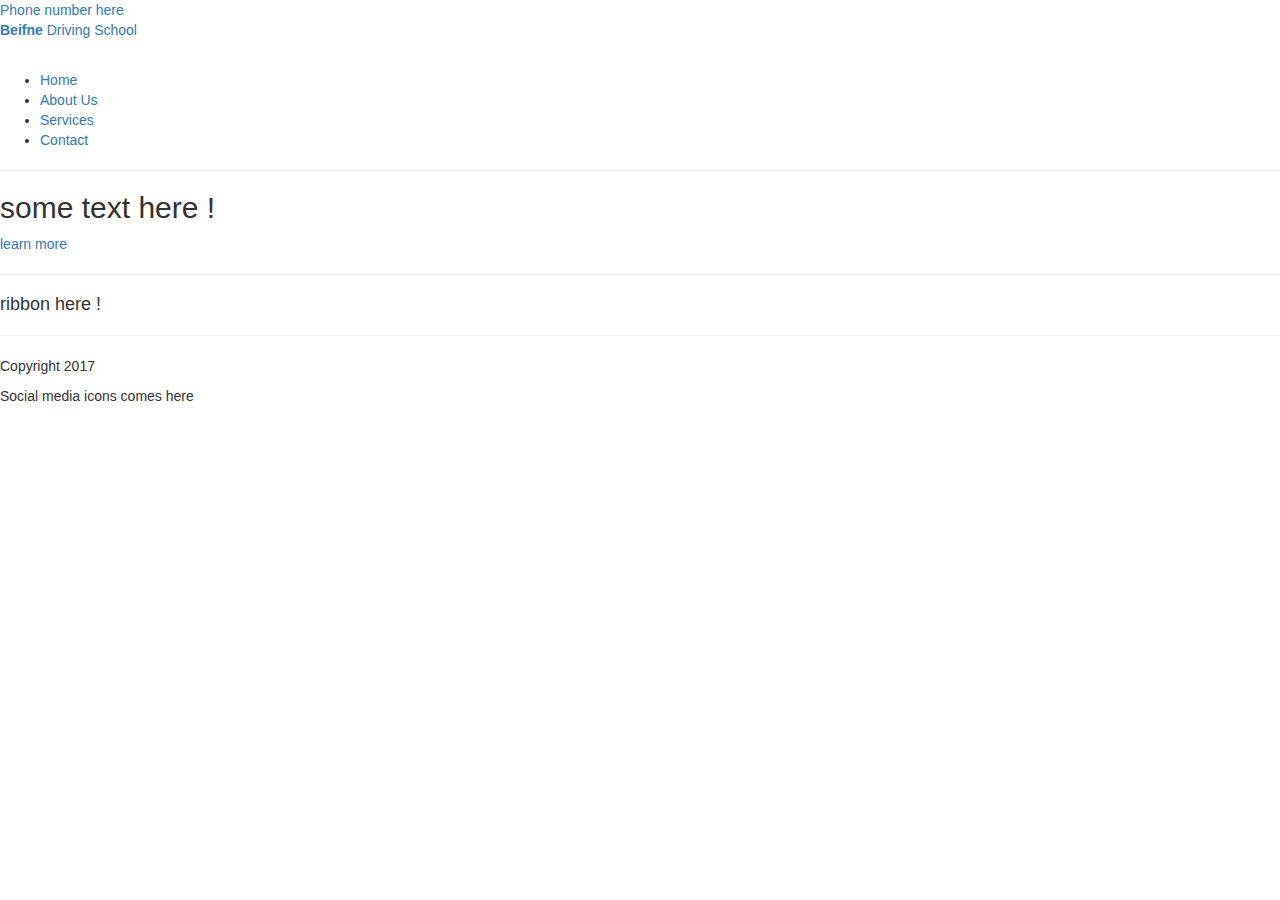
==== index.html @ 78e5fa6d "initial commit" ====
<!DOCTYPE html>
<html lang="en">

<head>

  <meta charset="UTF-8">
  <meta name="viewport" content="width=device-width, initial-scale=1.0">
  <meta http-equiv="X-UA-Compatible" content="ie=edge">
  <link Href="styles.css" rel="stylesheet">
  <title>Breifne Driving School</title>
  <link href="https://fonts.googleapis.com/css?family=Crete+Round" rel="stylesheet">
  <link rel="stylesheet" href="https://maxcdn.bootstrapcdn.com/bootstrap/3.3.7/css/bootstrap.min.css">
  <script src="https://ajax.googleapis.com/ajax/libs/jquery/3.2.1/jquery.min.js"></script>
  <script src="https://maxcdn.bootstrapcdn.com/bootstrap/3.3.7/js/bootstrap.min.js"></script>

</head>
<!-- just seeing s-->
<body>

<!-- phone area -->


<div class="phone">
<a href="contact.html" class="button">Phone number here</a>

</div>

<!-- header area -->

<div class="logo">
  <p><a href="index.html"><strong>Beifne</strong> Driving School</a></p>
</div>
<br>

<header>

<nav class="navigation">
  <ul>
        <li> <a href="index.html">Home </a></li>
        <li> <a href="aboutus.html">About Us </a> </li>
        <li> <a href="services.html">Services </a></li>
        <li> <a href="contact.html">Contact </a></li>
  </ul>
</nav>
</header>

<hr>

<!-- main photo area -->

<section id="mainphoto">

  <div class="wrapper">
    <h2> some text here ! </h2>
    <a href="services.html" class="button-1"> learn more</a>
  </div>

</section>

<hr>

<!-- ribbon area -->

<section id="ribbon">

  <div class="ribbon">
    <h4> ribbon here ! </h4>
  </div>

</section>

<hr>

<!-- footer area -->

<section id="footer">
    <p> Copyright 2017</p>
    <div class="social">
    <p class="social"> Social media icons comes here</p>
    </div>
</section>


</body>
</html>
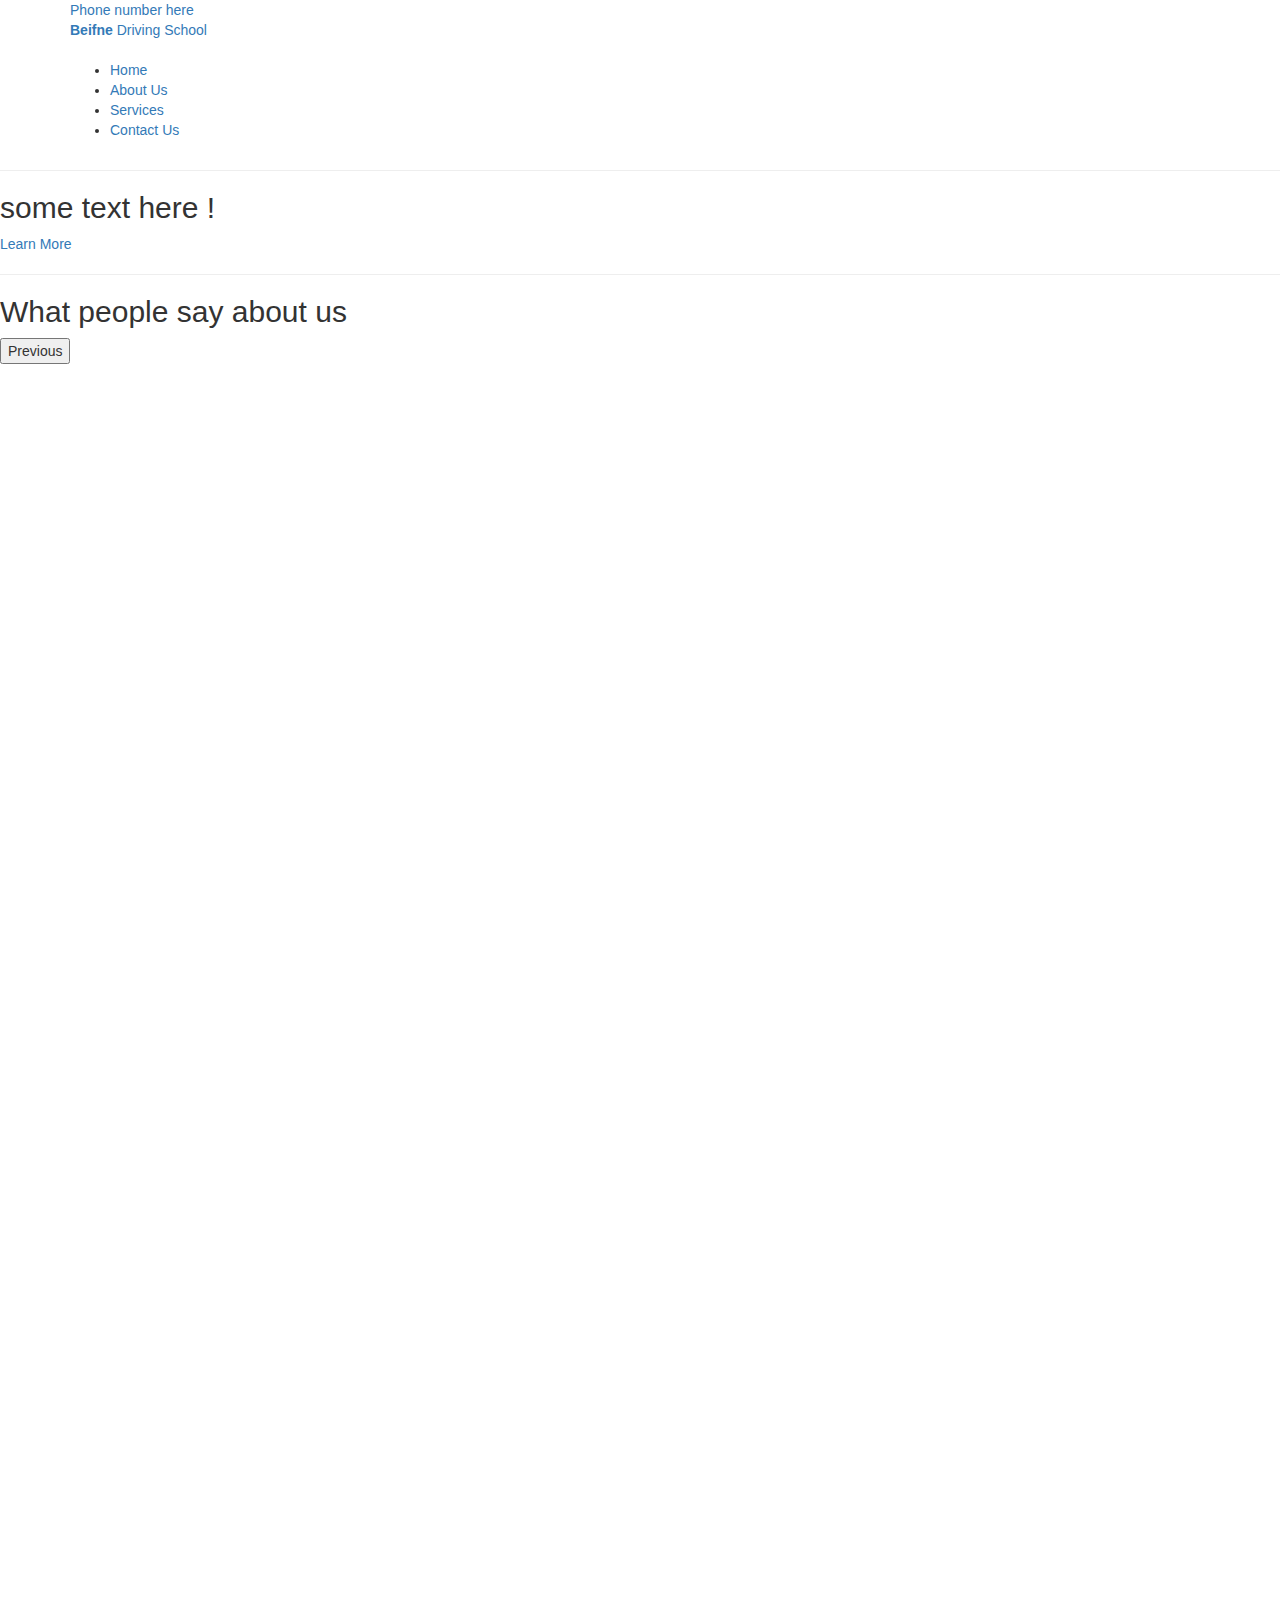
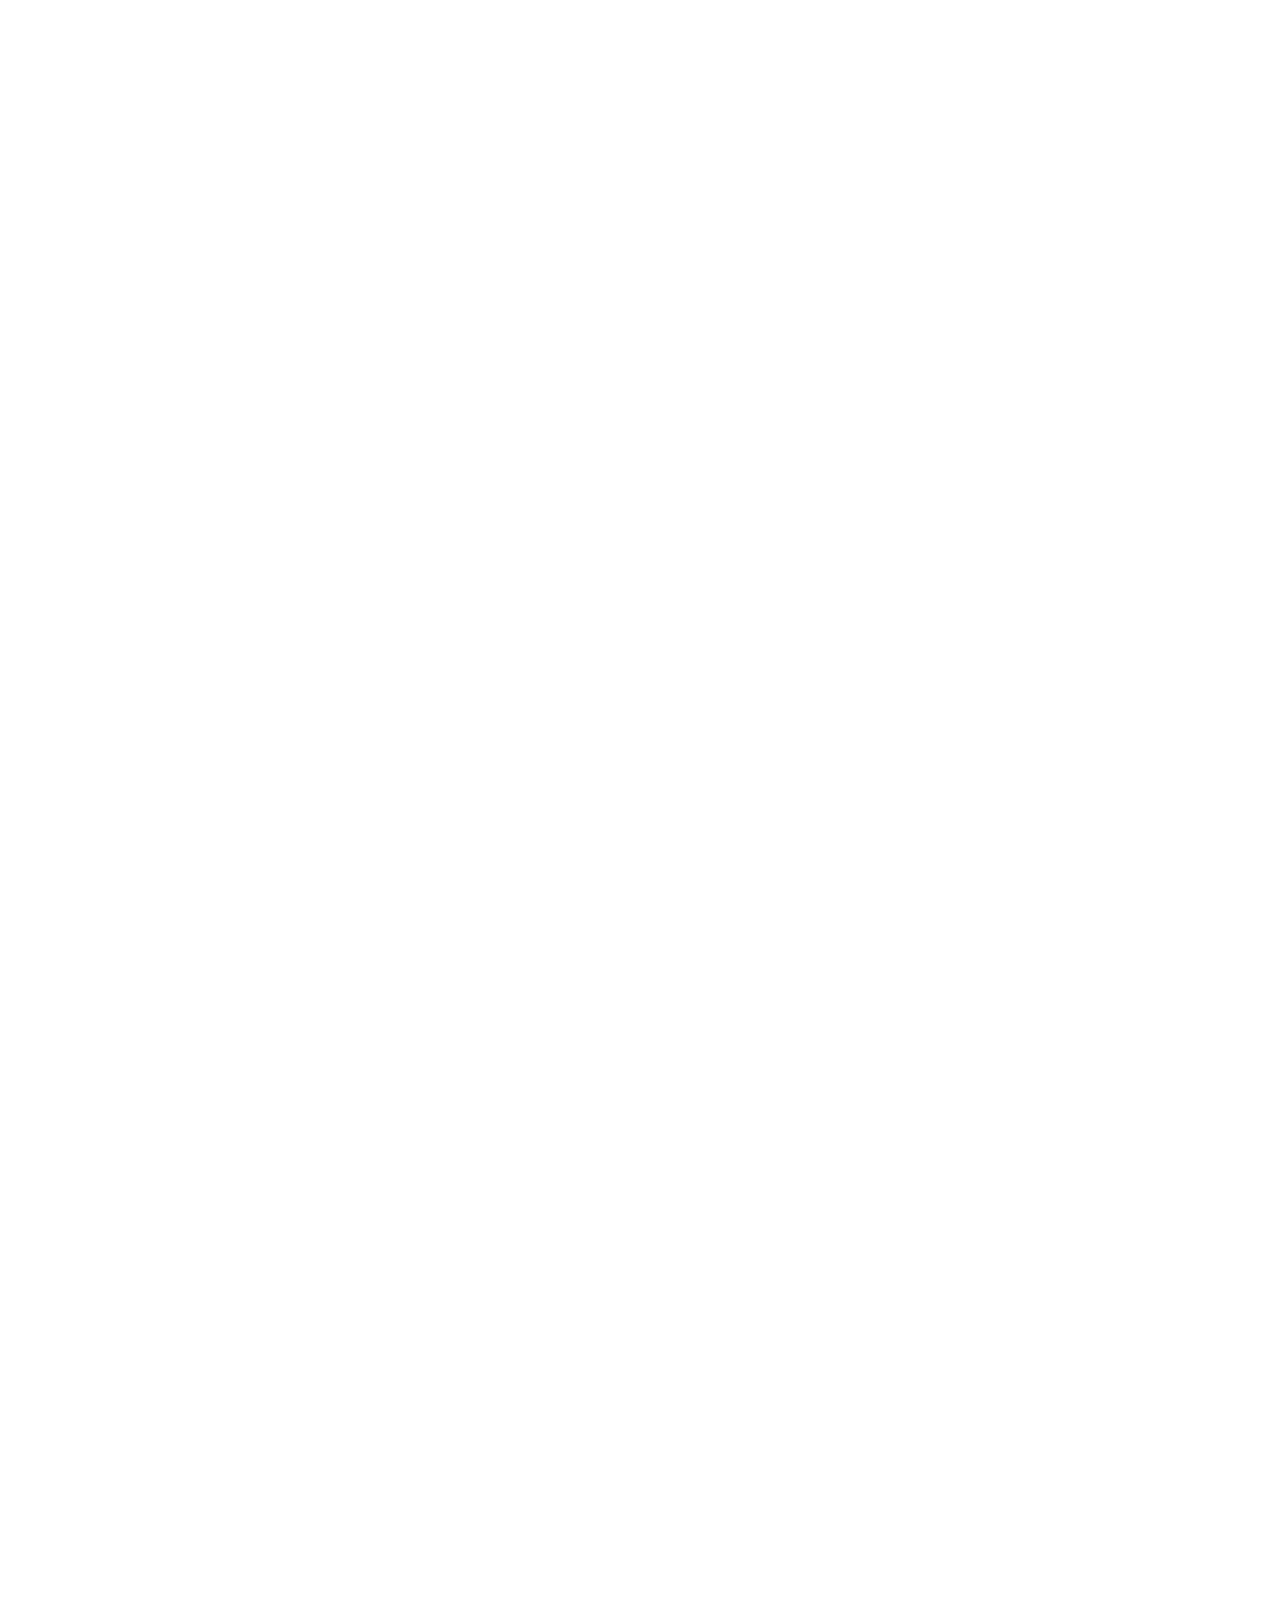
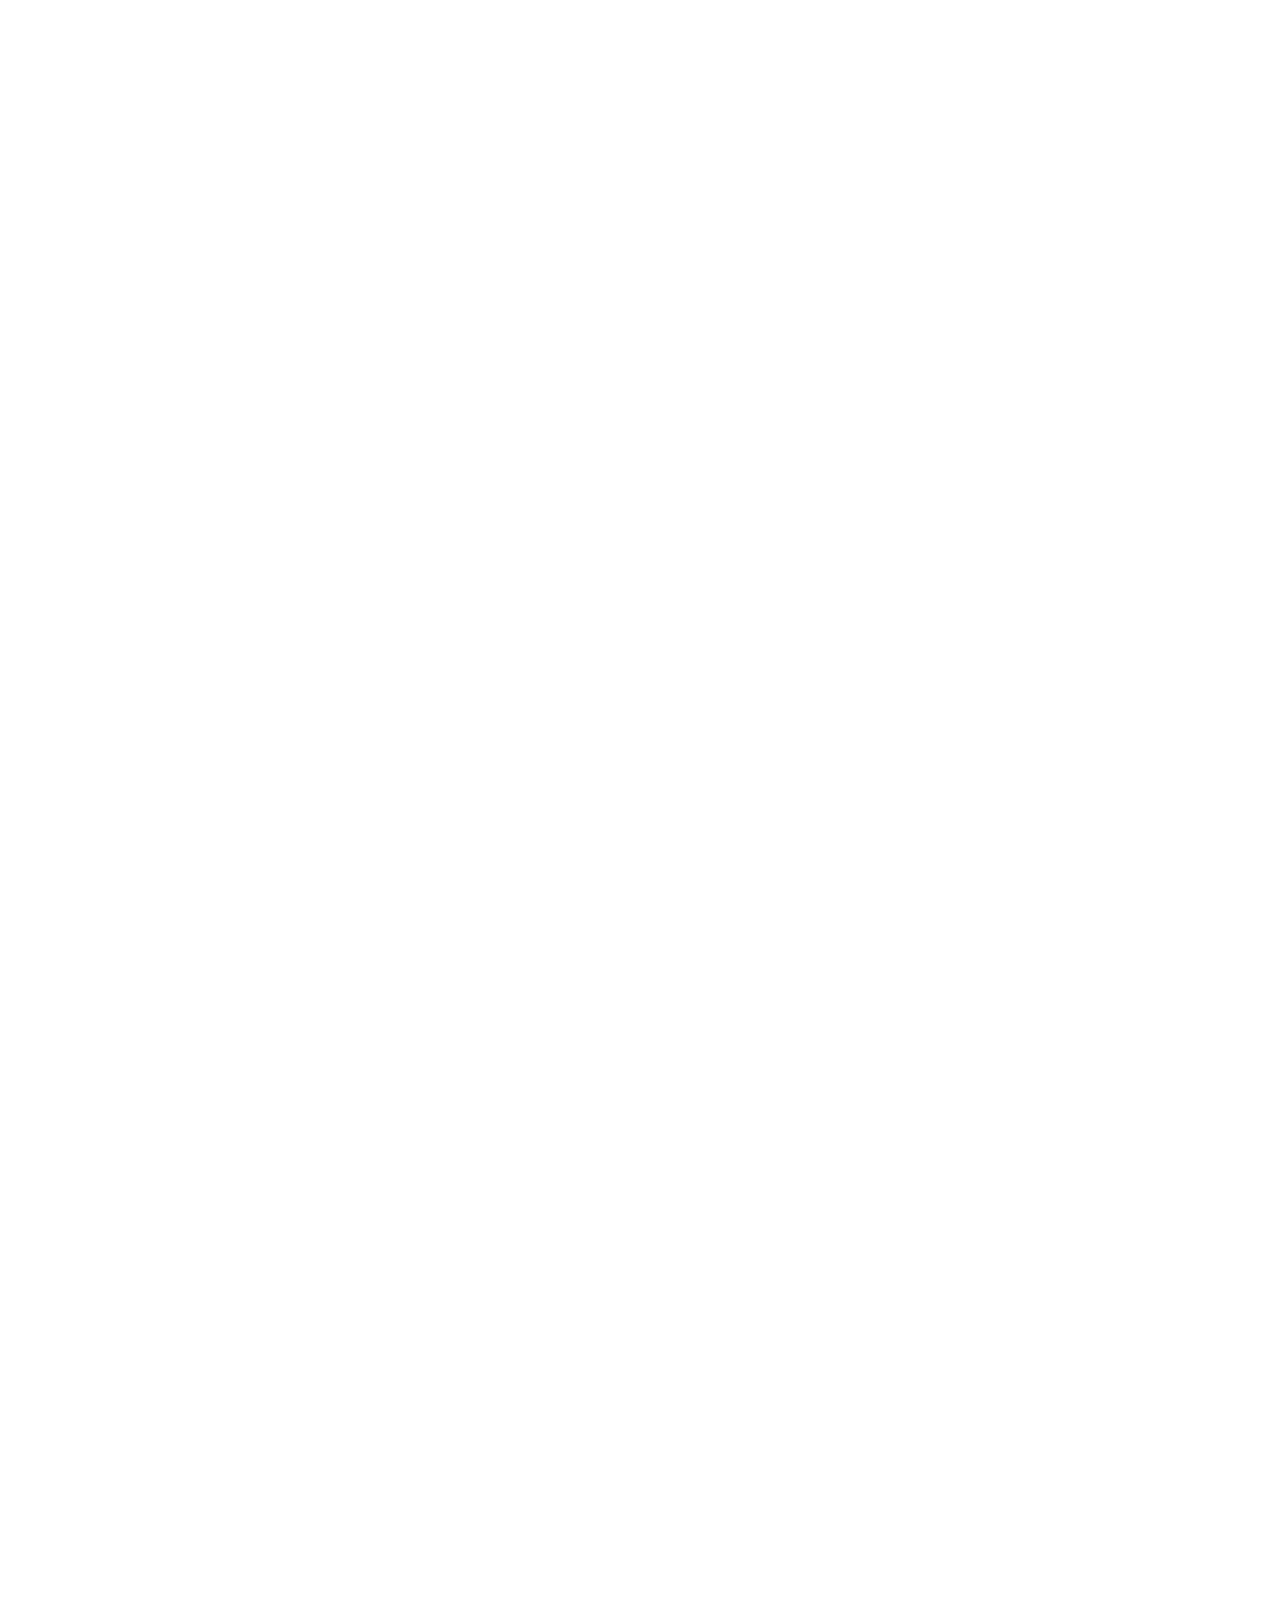
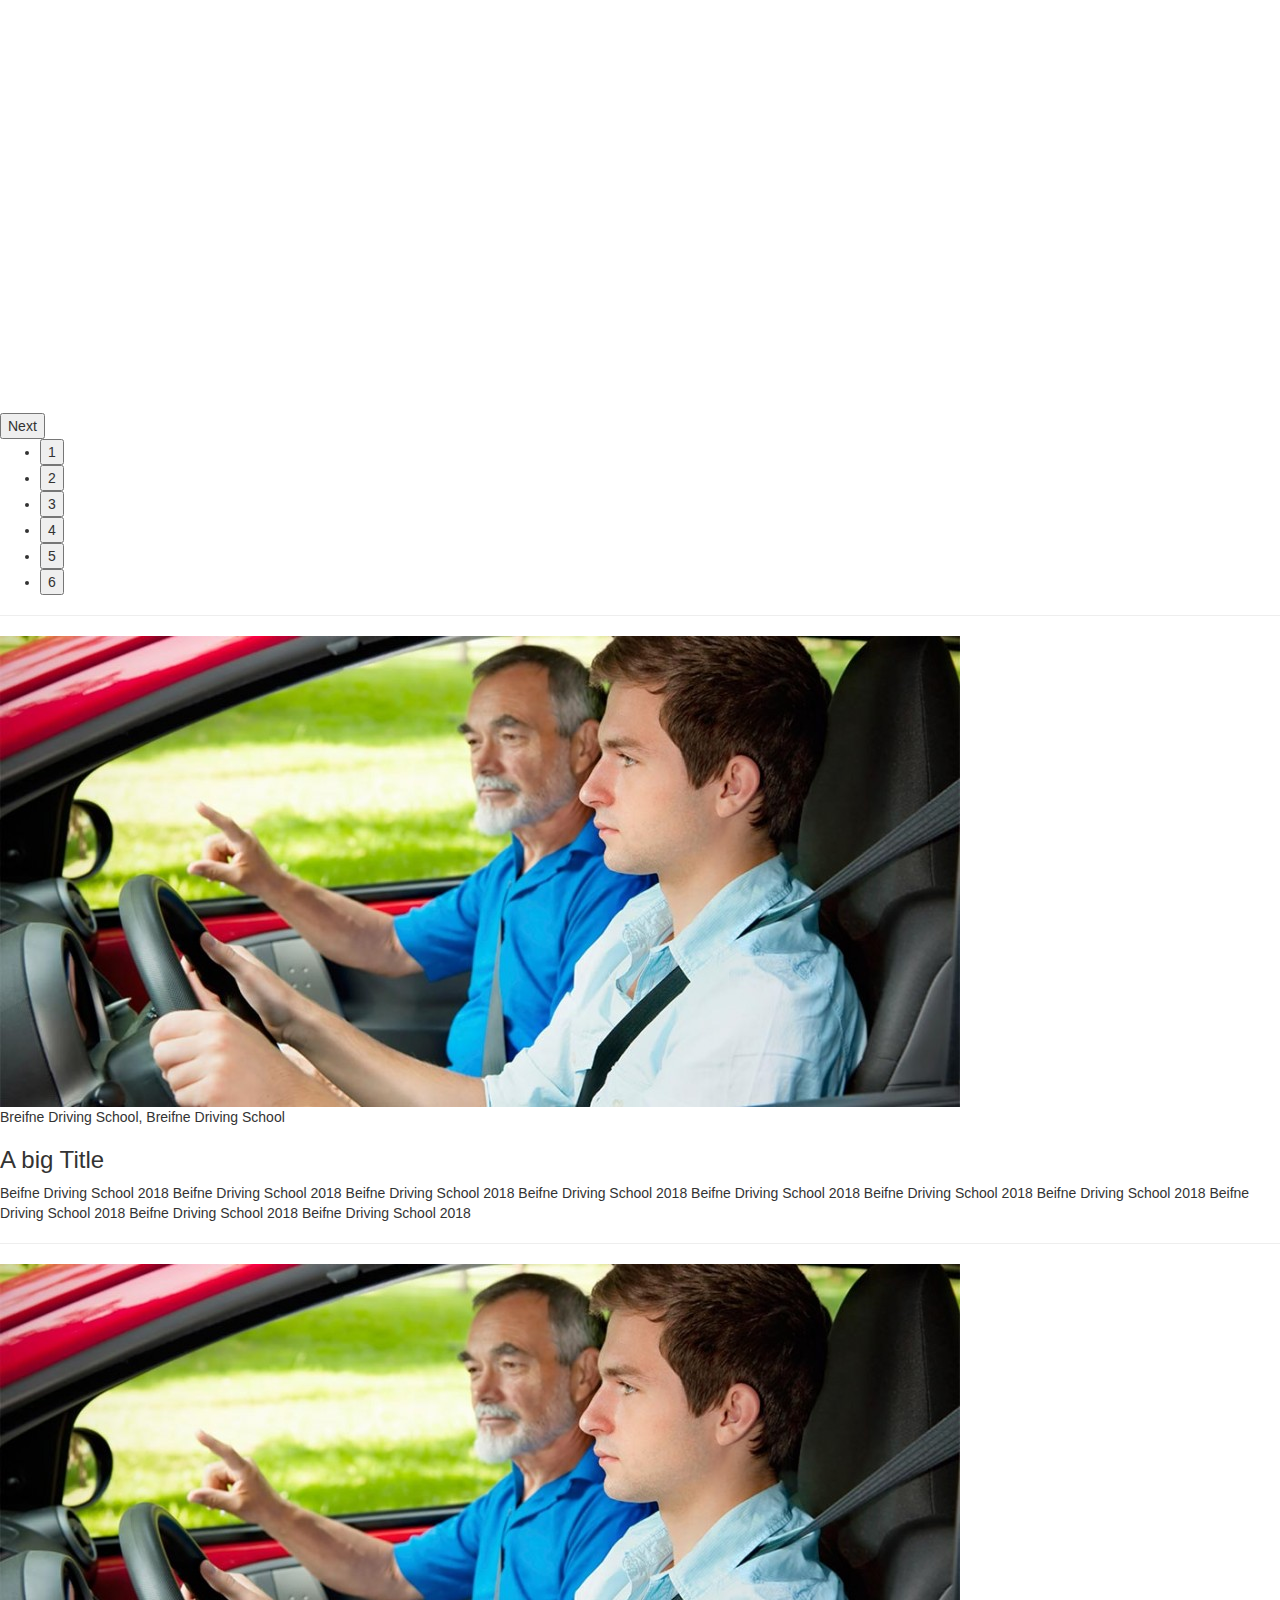
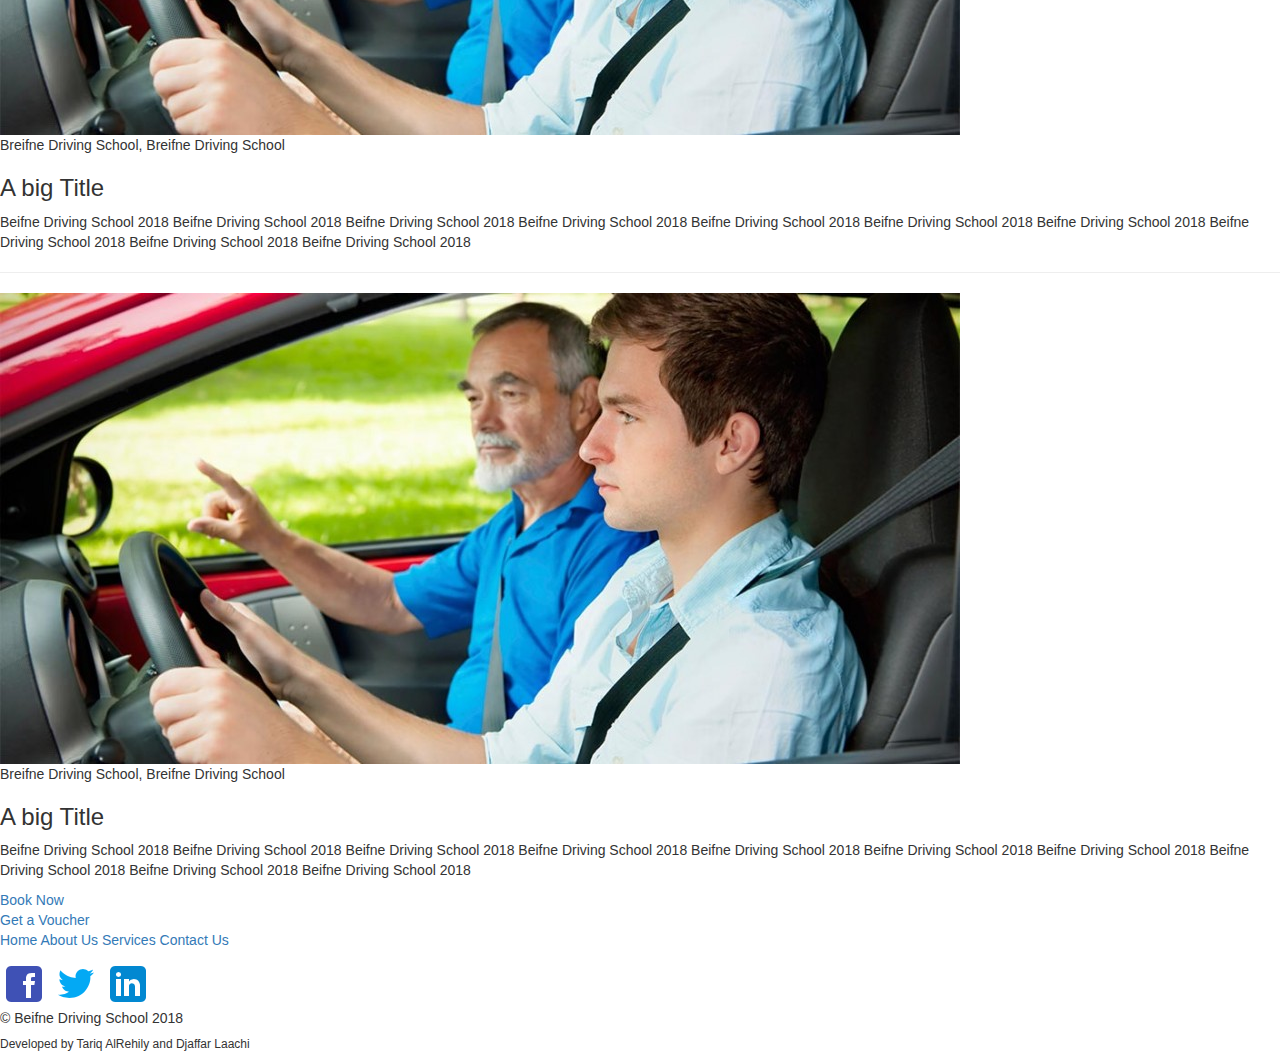
==== commit 66e46b9d: "Merge pull request #1 from TjWebDeveloper/master" ====
--- a/index.html
+++ b/index.html
@@ -1,85 +1,230 @@
 <!DOCTYPE html>
 <html lang="en">
-
 <head>
-
   <meta charset="UTF-8">
   <meta name="viewport" content="width=device-width, initial-scale=1.0">
   <meta http-equiv="X-UA-Compatible" content="ie=edge">
-  <link Href="styles.css" rel="stylesheet">
+  <link rel="stylesheet" href="css/Normalize.css">
+  <link rel="stylesheet" href="css/slick.css" />
+  <link rel="stylesheet" href="css/slick-theme.css" />
+  <link rel="stylesheet" href="css/style.css">
   <title>Breifne Driving School</title>
   <link href="https://fonts.googleapis.com/css?family=Crete+Round" rel="stylesheet">
   <link rel="stylesheet" href="https://maxcdn.bootstrapcdn.com/bootstrap/3.3.7/css/bootstrap.min.css">
-  <script src="https://ajax.googleapis.com/ajax/libs/jquery/3.2.1/jquery.min.js"></script>
-  <script src="https://maxcdn.bootstrapcdn.com/bootstrap/3.3.7/js/bootstrap.min.js"></script>
-
 </head>
-<!-- just seeing s-->
 <body>
-
-<!-- phone area -->
-
-
+<header>
+<div class="container" id="Home">
 <div class="phone">
-<a href="contact.html" class="button">Phone number here</a>
-
-</div>
-
-<!-- header area -->
-
+<a href="contact.html" class="phoneNumber">Phone number here</a>
+</div>
+<div class="menu-toggle"> <!-- The acutl clickable menu-->
+   <div class="hamburger"></div> <!--will be the visual hamburger menu-->
+</div>
 <div class="logo">
-  <p><a href="index.html"><strong>Beifne</strong> Driving School</a></p>
+  <a href="index.html"><strong>Beifne</strong> Driving School</a>
 </div>
 <br>
-
-<header>
-
-<nav class="navigation">
+<nav class="nav">
   <ul>
-        <li> <a href="index.html">Home </a></li>
-        <li> <a href="aboutus.html">About Us </a> </li>
-        <li> <a href="services.html">Services </a></li>
-        <li> <a href="contact.html">Contact </a></li>
+      <li> <a href="index.html">Home</a></li>
+      <li> <a href="aboutus.html">About Us</a> </li>
+      <li> <a href="services.html">Services</a></li>
+      <li> <a href="contact.html">Contact Us</a></li>
   </ul>
 </nav>
+</div>
 </header>
-
 <hr>
-
 <!-- main photo area -->
-
 <section id="mainphoto">
-
   <div class="wrapper">
     <h2> some text here ! </h2>
-    <a href="services.html" class="button-1"> learn more</a>
-  </div>
-
-</section>
-
+    <a href="services.html" class="buttonLearnMore"> Learn More</a>
+  </div>
+</section>
 <hr>
-
-<!-- ribbon area -->
-
-<section id="ribbon">
-
-  <div class="ribbon">
-    <h4> ribbon here ! </h4>
-  </div>
-
-</section>
-
-<hr>
-
-<!-- footer area -->
-
-<section id="footer">
-    <p> Copyright 2017</p>
-    <div class="social">
-    <p class="social"> Social media icons comes here</p>
-    </div>
-</section>
-
-
+  <h2 class="SliderName">What people say about us</h2>
+  <div class="slider"> <!--slide contanier-->
+    <div> <!--slide class number 1-->
+        <img class="sliderImg" alt="firstOne" src="img/tariq.png" />
+          <blockquote class="quote">
+            <p>"Their services
+            are beyond anything I could have imagined.
+            It gets my highest recommendation0 Their services
+            are beyond anything I could have imagined.
+            It gets my highest recommendation0."
+            </p>
+            <cite>
+              <span>Tariq Alrehily</span>
+            </cite>
+          </blockquote>
+    </div>
+    <div> <!--slide class number 2-->
+          <img class="sliderImg" alt="firstOne" src="img/tariq.png" />
+          <blockquote class="quote">
+            <p>"Their services
+            are beyond anything I could have imagined.
+            It gets my highest recommendation1 Their services
+            are beyond anything I could have imagined.
+            It gets my highest recommendation1."
+            </p>
+            <cite>
+              <span>Tariq Alrehily</span>
+            </cite>
+          </blockquote>
+    </div>
+    <div> <!--slide class number 3-->
+          <img class="sliderImg" alt="firstOne" src="img/tariq.png" />
+          <blockquote class="quote">
+            <p>"Their services
+            are beyond anything I could have imagined.
+            It gets my highest recommendation2 Their services
+            are beyond anything I could have imagined.
+            It gets my highest recommendation2."
+            </p>
+            <cite>
+              <span>Tariq Alrehily</span>
+            </cite>
+          </blockquote>
+    </div>
+    <div> <!--slide class number 4-->
+          <img class="sliderImg" alt="firstOne" src="img/tariq.png" />
+          <blockquote class="quote">
+            <p>"Their services
+            are beyond anything I could have imagined.
+            It gets my highest recommendation3 Their services
+            are beyond anything I could have imagined.
+            It gets my highest recommendation3."
+            </p>
+            <cite>
+              <span>Tariq Alrehily</span>
+            </cite>
+          </blockquote>
+    </div>
+    <div> <!--slide class number 5-->
+          <img class="sliderImg" alt="firstOne" src="img/tariq.png" />
+          <blockquote class="quote">
+            <p>"Their services
+            are beyond anything I could have imagined.
+            It gets my highest recommendation4 Their services
+            are beyond anything I could have imagined.
+            It gets my highest recommendation4."
+            </p>
+            <cite>
+              <span>Tariq Alrehily</span>
+            </cite>
+          </blockquote>
+    </div>
+    <div>
+      <img class="sliderImg" alt="firstOne" src="img/tariq.png" />
+          <blockquote class="quote">
+            <p>"Their services
+            are beyond anything I could have imagined.
+            It gets my highest recommendation5 Their services
+            are beyond anything I could have imagined.
+            It gets my highest recommendation5."
+            </p>
+            <cite>
+              <span>Tariq Alrehily</span>
+            </cite>
+          </blockquote>
+    </div>
+  </div>
+<!-- End of testimonial-list -->
+<hr />
+<div id="main-body">
+<section>
+  <div class="overlay-contanier">
+    <img src="img/DS.jpg" alt="DS" class="bodyImg"/>
+    <div class="overlay">
+      <div class="textOverlay">
+        Breifne Driving School, Breifne Driving School
+      </div>
+    </div>
+  </div>
+  <div>
+    <h3 class="bodyTitle">A big Title</h3>
+    <p class="bodyText">
+      Beifne Driving School 2018 Beifne Driving School 2018
+      Beifne Driving School 2018 Beifne Driving School 2018
+      Beifne Driving School 2018 Beifne Driving School 2018
+      Beifne Driving School 2018 Beifne Driving School 2018
+      Beifne Driving School 2018 Beifne Driving School 2018
+    </p>
+  </div>
+</section>
+<hr />
+<section>
+  <div class="overlay-contanier">
+    <img src="img/DS.jpg" alt="DS" class="bodyImg secImg"/>
+    <div class="overlay">
+      <div class="textOverlay">
+        Breifne Driving School, Breifne Driving School
+      </div>
+    </div>
+  </div>
+  <div>
+    <h3 class="bodyTitle">A big Title</h3>
+    <p class="bodyText">
+      Beifne Driving School 2018 Beifne Driving School 2018
+      Beifne Driving School 2018 Beifne Driving School 2018
+      Beifne Driving School 2018 Beifne Driving School 2018
+      Beifne Driving School 2018 Beifne Driving School 2018
+      Beifne Driving School 2018 Beifne Driving School 2018
+    </p>
+  </div>
+</section>
+<hr />
+<section>
+  <div class="overlay-contanier">
+    <img src="img/DS.jpg" alt="DS" class="bodyImg"/>
+    <div class="overlay">
+      <div class="textOverlay">
+        Breifne Driving School, Breifne Driving School
+      </div>
+    </div>
+  </div>
+  <div>
+    <h3 class="bodyTitle">A big Title</h3>
+    <p class="bodyText">
+      Beifne Driving School 2018 Beifne Driving School 2018
+      Beifne Driving School 2018 Beifne Driving School 2018
+      Beifne Driving School 2018 Beifne Driving School 2018
+      Beifne Driving School 2018 Beifne Driving School 2018
+      Beifne Driving School 2018 Beifne Driving School 2018
+    </p>
+  </div>
+</section>
+</div>
+<div>
+  <a href="contact.html" class="BookAndGet BookNow">Book Now</a><br />
+  <a href="contact.html" class="BookAndGet GetAVoucher">Get a Voucher</a>
+</div>
+<footer id="footer">
+  <div class="servicesList">
+    <p>
+        <a href="index.html">Home</a>
+         <a href="aboutus.html">About Us</a>
+         <a href="services.html">Services</a>
+         <a href="contact.html">Contact Us</a>
+    </p>
+  </div>
+     <div class="social">
+       <a href="https://www.facebook.com/" target="_blank">
+       <img src="img/Facebook.png" alt="Facebook icon" /></a>
+       <a href="https://twitter.com/" target="_blank">
+       <img src="img/Twitter.png" alt="Twitter icon" /></a>
+       <a href="https://www.linkedin.com/in//" target="_blank">
+       <img src="img/LinkedIn.png" alt="LinkedIn icon" /></a>
+     </div>
+  <span id="copy">&copy; Beifne Driving School 2018</span>
+  <h6 id="developer"> Developed by Tariq AlRehily and Djaffar Laachi</h6>
+   </footer>
+<script src="https://ajax.googleapis.com/ajax/libs/jquery/3.2.1/jquery.min.js"></script>
+<script src="https://maxcdn.bootstrapcdn.com/bootstrap/3.3.7/js/bootstrap.min.js"></script>
+<script src="JavaScript/Js.js"></script>
+<script src="JavaScript/slick.js" type="text/javascript"></script>
+<script src="JavaScript/slider.js" type="text/javascript"></script>
 </body>
 </html>
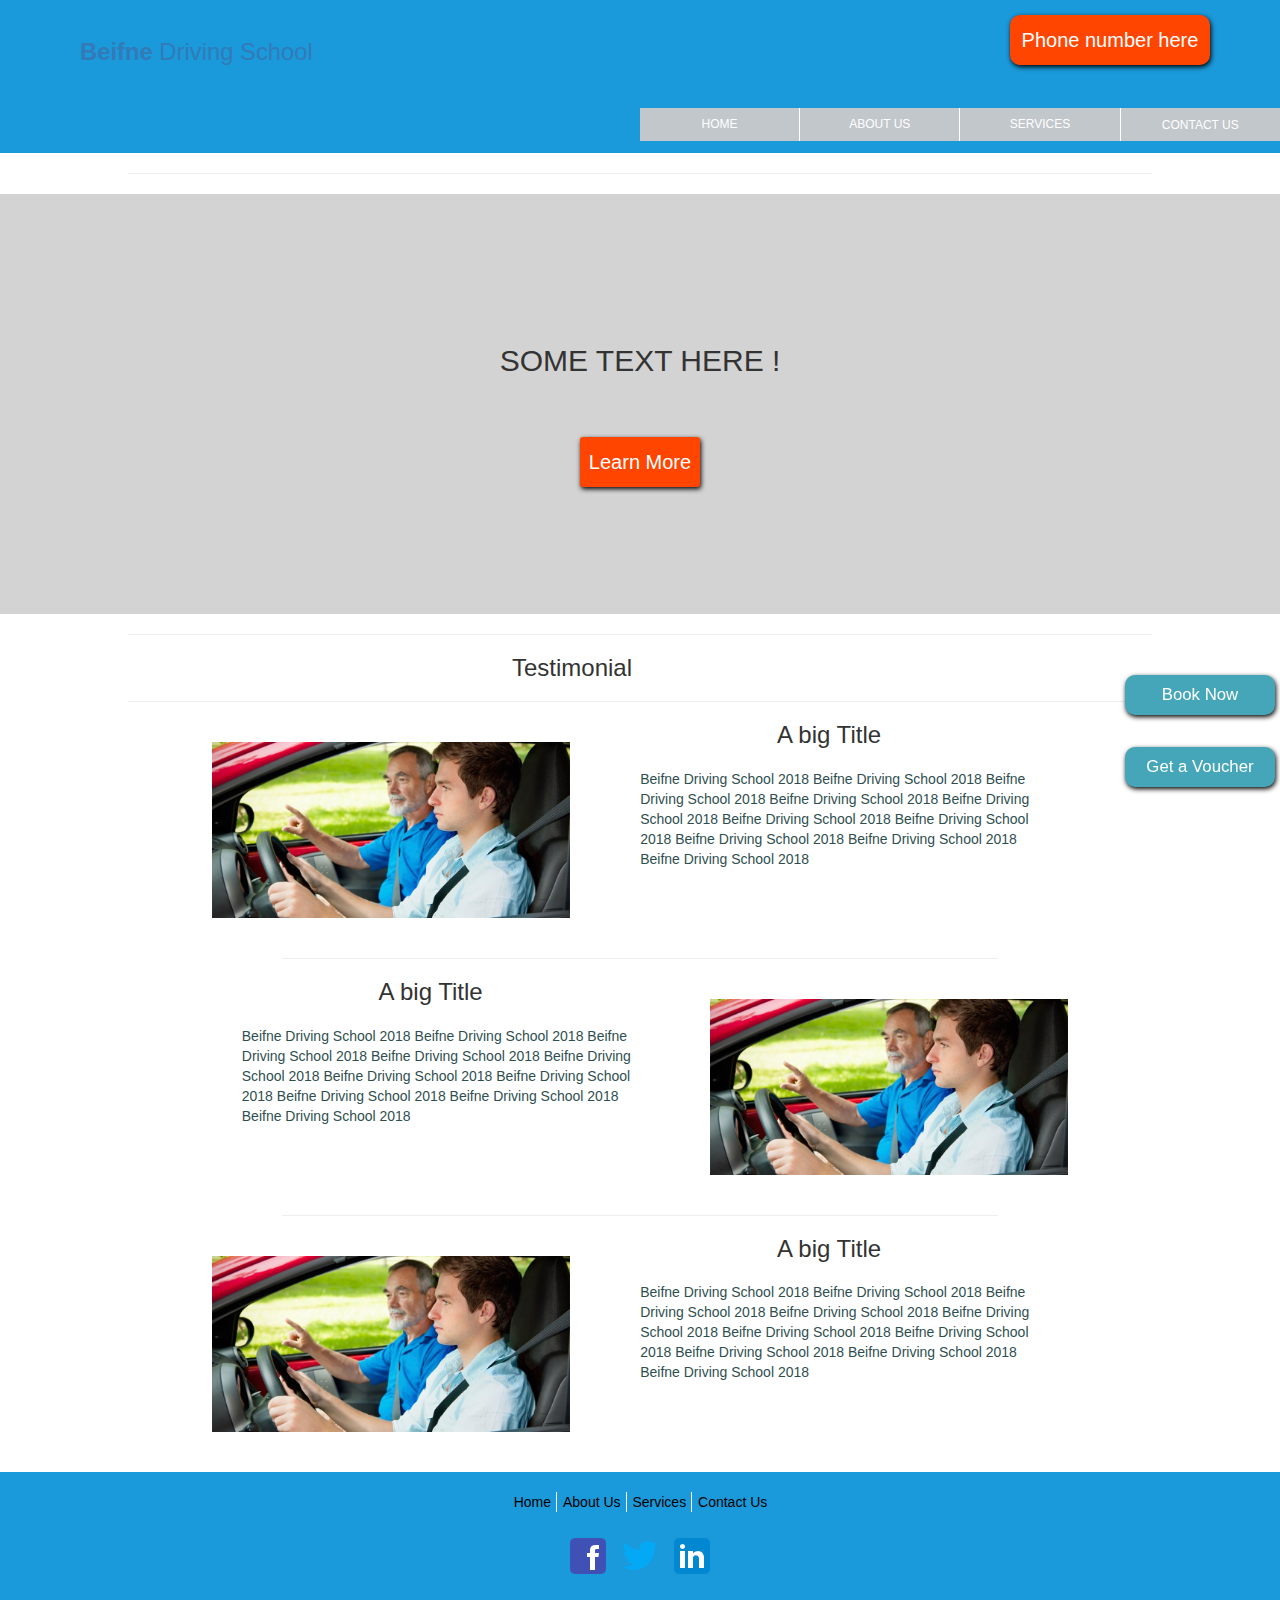
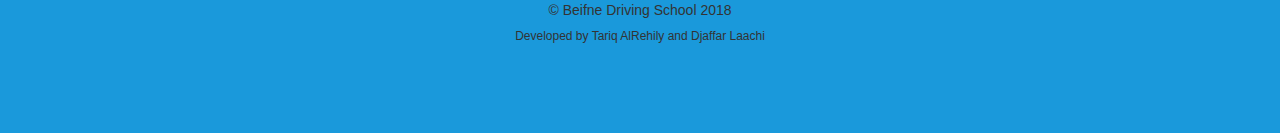
==== commit d482f409: "Merge pull request #2 from TjWebDeveloper/jeffb" ====
--- a/index.html
+++ b/index.html
@@ -4,10 +4,7 @@
   <meta charset="UTF-8">
   <meta name="viewport" content="width=device-width, initial-scale=1.0">
   <meta http-equiv="X-UA-Compatible" content="ie=edge">
-  <link rel="stylesheet" href="css/Normalize.css">
-  <link rel="stylesheet" href="css/slick.css" />
-  <link rel="stylesheet" href="css/slick-theme.css" />
-  <link rel="stylesheet" href="css/style.css">
+  <link href="style.css" rel="stylesheet">
   <title>Breifne Driving School</title>
   <link href="https://fonts.googleapis.com/css?family=Crete+Round" rel="stylesheet">
   <link rel="stylesheet" href="https://maxcdn.bootstrapcdn.com/bootstrap/3.3.7/css/bootstrap.min.css">
@@ -16,7 +13,7 @@
 <header>
 <div class="container" id="Home">
 <div class="phone">
-<a href="contact.html" class="phoneNumber">Phone number here</a>
+<a href="tel:+353838511077" class="phoneNumber">Phone number here</a>
 </div>
 <div class="menu-toggle"> <!-- The acutl clickable menu-->
    <div class="hamburger"></div> <!--will be the visual hamburger menu-->
@@ -44,105 +41,13 @@
   </div>
 </section>
 <hr>
-  <h2 class="SliderName">What people say about us</h2>
-  <div class="slider"> <!--slide contanier-->
-    <div> <!--slide class number 1-->
-        <img class="sliderImg" alt="firstOne" src="img/tariq.png" />
-          <blockquote class="quote">
-            <p>"Their services
-            are beyond anything I could have imagined.
-            It gets my highest recommendation0 Their services
-            are beyond anything I could have imagined.
-            It gets my highest recommendation0."
-            </p>
-            <cite>
-              <span>Tariq Alrehily</span>
-            </cite>
-          </blockquote>
-    </div>
-    <div> <!--slide class number 2-->
-          <img class="sliderImg" alt="firstOne" src="img/tariq.png" />
-          <blockquote class="quote">
-            <p>"Their services
-            are beyond anything I could have imagined.
-            It gets my highest recommendation1 Their services
-            are beyond anything I could have imagined.
-            It gets my highest recommendation1."
-            </p>
-            <cite>
-              <span>Tariq Alrehily</span>
-            </cite>
-          </blockquote>
-    </div>
-    <div> <!--slide class number 3-->
-          <img class="sliderImg" alt="firstOne" src="img/tariq.png" />
-          <blockquote class="quote">
-            <p>"Their services
-            are beyond anything I could have imagined.
-            It gets my highest recommendation2 Their services
-            are beyond anything I could have imagined.
-            It gets my highest recommendation2."
-            </p>
-            <cite>
-              <span>Tariq Alrehily</span>
-            </cite>
-          </blockquote>
-    </div>
-    <div> <!--slide class number 4-->
-          <img class="sliderImg" alt="firstOne" src="img/tariq.png" />
-          <blockquote class="quote">
-            <p>"Their services
-            are beyond anything I could have imagined.
-            It gets my highest recommendation3 Their services
-            are beyond anything I could have imagined.
-            It gets my highest recommendation3."
-            </p>
-            <cite>
-              <span>Tariq Alrehily</span>
-            </cite>
-          </blockquote>
-    </div>
-    <div> <!--slide class number 5-->
-          <img class="sliderImg" alt="firstOne" src="img/tariq.png" />
-          <blockquote class="quote">
-            <p>"Their services
-            are beyond anything I could have imagined.
-            It gets my highest recommendation4 Their services
-            are beyond anything I could have imagined.
-            It gets my highest recommendation4."
-            </p>
-            <cite>
-              <span>Tariq Alrehily</span>
-            </cite>
-          </blockquote>
-    </div>
-    <div>
-      <img class="sliderImg" alt="firstOne" src="img/tariq.png" />
-          <blockquote class="quote">
-            <p>"Their services
-            are beyond anything I could have imagined.
-            It gets my highest recommendation5 Their services
-            are beyond anything I could have imagined.
-            It gets my highest recommendation5."
-            </p>
-            <cite>
-              <span>Tariq Alrehily</span>
-            </cite>
-          </blockquote>
-    </div>
-  </div>
-<!-- End of testimonial-list -->
+<h3 class="testimonial">
+  Testimonial
+</h3>
 <hr />
 <div id="main-body">
 <section>
-  <div class="overlay-contanier">
-    <img src="img/DS.jpg" alt="DS" class="bodyImg"/>
-    <div class="overlay">
-      <div class="textOverlay">
-        Breifne Driving School, Breifne Driving School
-      </div>
-    </div>
-  </div>
+  <img src="img/DS.jpg" alt="DS" class="bodyImg"/>
   <div>
     <h3 class="bodyTitle">A big Title</h3>
     <p class="bodyText">
@@ -156,14 +61,7 @@
 </section>
 <hr />
 <section>
-  <div class="overlay-contanier">
-    <img src="img/DS.jpg" alt="DS" class="bodyImg secImg"/>
-    <div class="overlay">
-      <div class="textOverlay">
-        Breifne Driving School, Breifne Driving School
-      </div>
-    </div>
-  </div>
+  <img src="img/DS.jpg" alt="DS" class="bodyImg secImg"/>
   <div>
     <h3 class="bodyTitle">A big Title</h3>
     <p class="bodyText">
@@ -177,14 +75,7 @@
 </section>
 <hr />
 <section>
-  <div class="overlay-contanier">
-    <img src="img/DS.jpg" alt="DS" class="bodyImg"/>
-    <div class="overlay">
-      <div class="textOverlay">
-        Breifne Driving School, Breifne Driving School
-      </div>
-    </div>
-  </div>
+  <img src="img/DS.jpg" alt="DS" class="bodyImg"/>
   <div>
     <h3 class="bodyTitle">A big Title</h3>
     <p class="bodyText">
@@ -224,7 +115,5 @@
 <script src="https://ajax.googleapis.com/ajax/libs/jquery/3.2.1/jquery.min.js"></script>
 <script src="https://maxcdn.bootstrapcdn.com/bootstrap/3.3.7/js/bootstrap.min.js"></script>
 <script src="JavaScript/Js.js"></script>
-<script src="JavaScript/slick.js" type="text/javascript"></script>
-<script src="JavaScript/slider.js" type="text/javascript"></script>
 </body>
 </html>
--- a/style.css
+++ b/style.css
@@ -0,0 +1,440 @@
+/*General */
+body {
+    font-family: Arial, sans-serif;
+    font-size: 15px;
+}
+h1 {
+    font-family: 'Crete Round', serif;
+    font-size: 45px;
+    color:darkslateblue;
+}
+h2 {
+    color: darkslateblue;
+    font-size: 55px;
+    text-align: center;
+}
+h3 {
+    color: darkblue;
+    font-size: 30px;
+}
+h4 {
+    font-size: 24px;
+    color: darkslateblue;
+    text-align: center;
+}
+p {
+    line-height: 20px;
+    color: darkslategrey;
+}
+/***********************
+header style
+ **********************/
+header {
+  background: #1a99db;
+  height: 15vh;
+
+}
+.contanier {
+  position: relative;
+  max-width: 1000px;
+
+}
+.contanier::after{
+  content: "";
+  clear: both;
+  display: block;
+}
+.nav {
+  position: absolute;
+  background-color: #464655;
+  top: 12%;
+  right: 0;
+  height: 0;
+  overflow: hidden;
+  width: 30%;
+}
+.nav ul {
+  margin: 0;
+  padding: 0;
+}
+.nav li {
+  color: #fff;
+  border-bottom: 1px solid #fff;
+}
+.nav li:last-child{
+  border-bottom: none;
+}
+.nav a {
+  color: white;
+  display: block;
+  padding: 1em;
+  text-align: center;
+  text-transform: uppercase;
+  text-decoration: none;
+  transition: transform .4s ease;
+}
+.nav a:hover {
+  background-color: #DEFFFF;
+  color: #000;
+  transform: scale(1.1);
+  text-decoration: none;
+}
+ a:visited {
+   color: inherit;
+ }
+ .logo {
+   color: #000;
+   font-size: 1.3em;
+   margin: 35px 10px;
+   float: left;
+   text-decoration: none;
+   text-align: center;
+   position: absolute;
+   font-family: 'Ubuntu', sans-serif;
+ }
+ .logo a:hover {
+   text-decoration: none;
+ }
+ .phone {
+ color: white;
+ font-size: 10px;
+ margin: 15px 0px;
+ float: right;
+}
+.phoneNumber {
+  box-shadow: 1px 2px 5px #000;
+  display: block;
+  width: 200px;
+  background-color: orangered;
+  color: white;
+  font-size: 20px;
+  margin: auto;
+  line-height: 50px;
+  text-align: center;
+  border-radius: 10px;
+  float: right;
+}
+.phoneNumber:hover {
+    text-decoration: none;
+    color: #515390;
+  }
+ /* End of header style*/
+ /***********************
+  Burger menu
+  **********************/
+ .menu-toggle {
+   padding: 2em;
+   position: absolute;
+   top: 7.5%;
+   right: 1%;
+   cursor: pointer;
+ }
+ .hamburger,
+ .hamburger::before,
+ .hamburger::after {
+   content: "";
+   display: block;
+   background-color: #000;
+   height: 3px;
+   width: 1.75em;
+   border-radius: 4px;
+   transition: all ease-in-out 400ms;
+ }
+ .hamburger::before{
+   transform: translateY(-6px);
+ }
+ .hamburger::after{
+   transform: translateY(4px);
+ }
+ .nav--open {
+   height: auto;
+ }
+ .open .hamburger {
+   transform: rotate(45deg);
+   margin-left: 20px;
+ }
+ .open .hamburger::before{
+   opacity: 0;
+ }
+ .open .hamburger::after{
+   transform: translateY(-4px) rotate(-90deg);
+ }
+ /*End of burger menu*/
+/***********************
+Body Style
+**********************/
+.testimonial {
+    display: block;
+    margin: auto;
+    width: 20%;
+  }
+  .bodyImg {
+    display: block;
+    width: 70%;
+    margin: 10px  auto;
+  }
+  .bodyText {
+    display: block;
+    width: 80%;
+    margin: 20px auto;
+  }
+.bodyTitle {
+  width: 25%;
+  margin:  auto;
+}
+hr {
+  height: 20px;
+  width: 80%;
+  margin: auto;
+text-align: justify;
+}
+small {
+  font-size: 13px;
+  font-style: italic;
+}
+/** mainphoto**/
+#mainphoto {
+  max-width: 100%;
+  height: 420px;
+  background-color:	#D3D3D3;
+}
+#mainphoto h2 {
+  font-weight: normal;
+  text-transform: uppercase;
+  text-align: center;
+  padding: 150px 0 40px 0;
+  margin-bottom: 20px;
+}
+.buttonLearnMore {
+  box-shadow: 1px 2px 5px #000000;
+  display: block;
+  width: 120px;
+  height: 50;
+  background-color: orangered;
+  color: white;
+  font-size: 20px;
+  margin: auto;
+  line-height: 50px;
+  text-align: center;
+  border-radius: 3px;
+}
+.buttonLearnMore:hover {
+  background: #3498DB;
+}
+/* End of main photo style*/
+/*******************
+Two fixed links on the site
+*******************/
+.BookAndGet {
+  box-shadow: 1px 2px 5px #000;
+  width: 150px;
+  background-color: #45A6B9;
+  color: #fff;
+  font-size: 1.2em;
+  margin-right: 5px;
+  line-height: 40px;
+  text-align: center;
+  border-radius: 10px;
+}
+.BookAndGet:hover {
+  color: #000;
+  background-color: #21CDEF;
+  border: 2px sold #fff;
+  text-shadow: none;
+  transition: color .5s esse-in-out .6s,
+  background-color .5s esse-in-out .6s;
+  cursor: pointer;
+  text-decoration: none;
+}
+.BookNow {
+  position: fixed;
+  top: 75%;
+  right: 0;
+}
+.GetAVoucher {
+  position: fixed;
+  top: 83%;
+  right: 0;
+}
+
+/* About Us session*/
+
+#container
+{
+    width: auto;
+    padding: 1% 8%;
+    margin: 0px;
+    display: block;
+    text-align: justify;
+    
+}
+.aidan
+{
+    width: 158px;
+    height: 240px;
+    float: left;
+    margin: 0.5% 1.5%; 
+    opacity: 0.9;
+    filter: alpha(opacity=80);
+}
+.aidan:hover {
+    opacity: 0.9;
+    filter: alpha(opacity=100);
+}
+
+
+#Why
+{
+    max-width: 60%;
+    margin: 0px;
+    display: block;
+   
+
+}
+#Why2
+{
+    width: auto;
+    margin: 0px;
+    display: block;
+}
+
+.learnImg img {
+    width: auto;
+    height: 240px;
+    float: right;
+    margin: 0.5% 1.5%; 
+    opacity: 0.9;
+    filter: alpha(opacity=80);
+}
+.learnImg:hover {
+    opacity: 0.9;
+    filter: alpha(opacity=100);
+}
+
+
+
+/* End of two fixed links style*/
+/***********************
+footer style
+ **********************/
+ #footer {
+   font-family: sans-serif;
+   font-size: 1.6;
+   text-align: center;
+   background-color: #1a99db;
+   height: 29vh;
+   width: 100%;
+   position: static;
+   bottom: 0px;
+   float: right;
+ }
+ .servicesList  a{
+   display: inline-block;
+   list-style-type: none;
+   margin:20px 1px 10px 1px;
+   padding-right: 5px;
+   border-right: solid 1px #fff;
+   color:#000;
+ }
+ .servicesList a:last-child {
+   margin-right: 0;
+   padding-right: 0;
+   border-right: none;
+ }
+ .servicesList p a:hover {
+   color: #fff;
+ }
+ .social {
+   margin: 3px 3px 20px 3px;
+ }
+/*End of footer style*/
+/**************************
+Media Que.
+***************************/
+@media only screen and (min-width: 768px),
+ only screen and (min-width: 700px) and
+(orientation: landscape) {
+/* Page Header Styel*/
+header {
+  height: 17vh;
+}
+.logo {
+  font-size: 1.7em;
+}
+.menu-toggle {
+   display: none;
+}
+.contanier{
+  position: relative;
+}
+.nav  {
+  height: 33px;
+  width: 50%;
+  position: absolute;
+  top: 12%;
+  right: 0;
+  background-color: #C2C7CB;
+}
+.nav ul {
+  list-style: none;
+  display: flex;
+  justify-content: space-around;
+  text-align: center;
+}
+
+.nav li{
+  display: inline-block;
+  border-right: 1px solid #fff;
+  font-size: 12px ;
+  text-shadow: 3px;
+  padding: 3px;
+  margin: auto;
+  width: 100%;
+}
+.nav li:last-child{
+  border-right: none;
+}
+.nav a{
+  padding: 5px;
+  margin: 0;
+}
+.nav a:hover {
+  transform: scale(1.1);
+  background-color: inherit;
+}
+.nav a {
+  transition: none !important;
+}
+/***********************
+ Body Style
+ **********************/
+#main-body,
+#main-body > div {
+  display: flex;
+  flex-direction: column;
+}
+#main-body > section {
+  display: flex;
+  flex-direction: row;
+}
+ .bodyImg {
+  width: 40%;
+  height: 35%;
+  margin: 20px;
+ }
+ .secImg {
+  order: 4;
+ }
+
+ /*****************
+  Footer style
+ *****************/
+ /*?*/
+/********* media > 1025px **************/
+
+@media only screen and (min-width: 1025px) {
+#main-body{
+    width: 70%;
+    margin: auto;
+  }
+}
